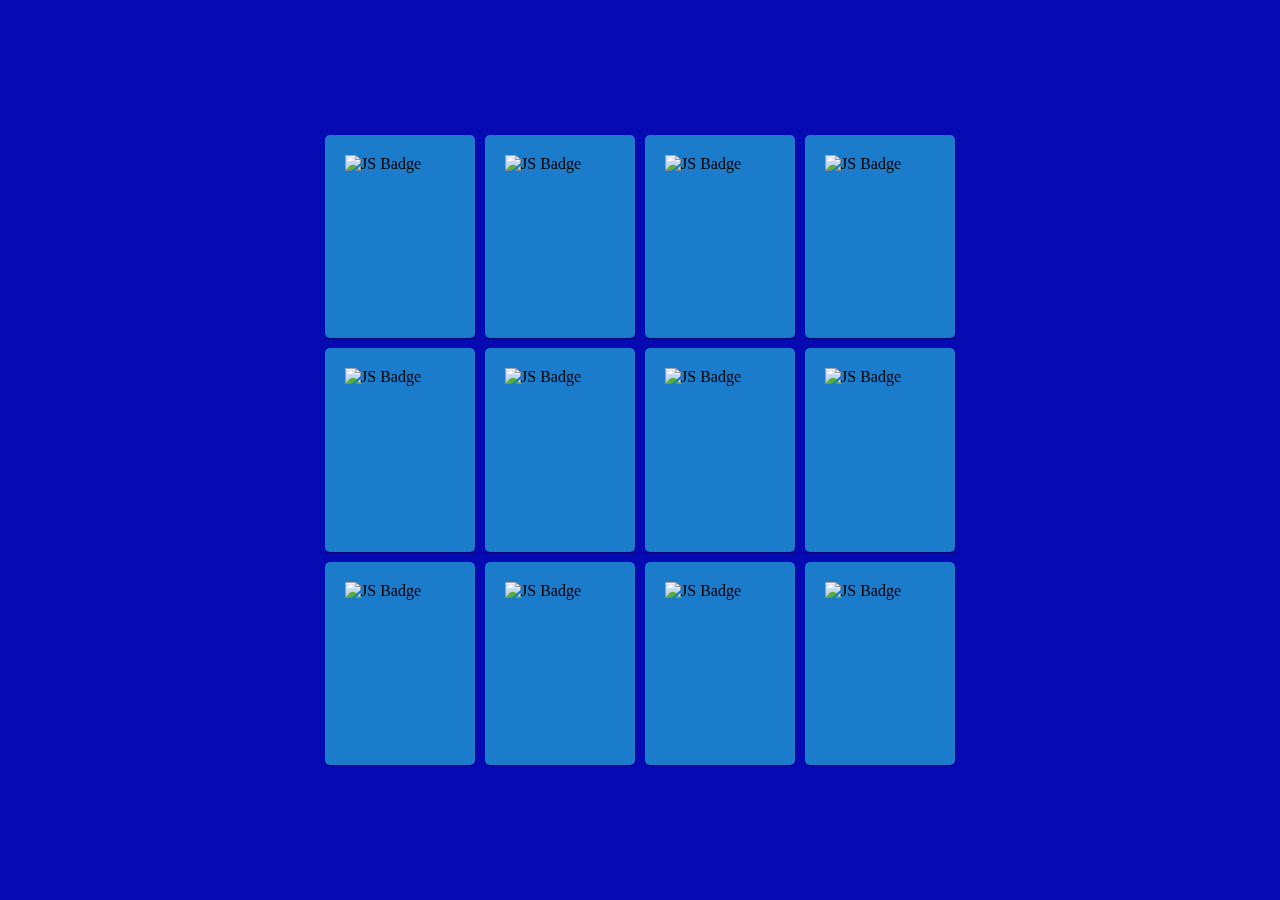
==== index.html @ e36eb26a "html, css & js files are added" ====
<!DOCTYPE html>
<html lang="en">
<head>
    <meta charset="UTF-8">
    <meta name="viewport" content="width=device-width, initial-scale=1.0">
    <meta http-equiv="X-UA-Compatible" content="ie=edge">
    <title>Memory Match Game</title>
    <link rel="stylesheet" href="styles/styles.css">
</head>
<body>

    <section class="memory-game">
        <div class="memory-card" data-framework="aurelia">
          <img class="front-face" src="img/aurelia.svg" alt="Aurelia" />
          <img class="back-face" src="img/js-badge.svg" alt="JS Badge" />
        </div>
        <div class="memory-card" data-framework="aurelia">
          <img class="front-face" src="img/aurelia.svg" alt="Aurelia" />
          <img class="back-face" src="img/js-badge.svg" alt="JS Badge" />
        </div>
    
        <div class="memory-card" data-framework="vue">
          <img class="front-face" src="img/vue.svg" alt="Vue" />
          <img class="back-face" src="img/js-badge.svg" alt="JS Badge" />
        </div>
        <div class="memory-card" data-framework="vue">
          <img class="front-face" src="img/vue.svg" alt="Vue" />
          <img class="back-face" src="img/js-badge.svg" alt="JS Badge" />
        </div>
    
        <div class="memory-card" data-framework="angular">
          <img class="front-face" src="img/angular.svg" alt="Angular" />
          <img class="back-face" src="img/js-badge.svg" alt="JS Badge" />
        </div>
        <div class="memory-card" data-framework="angular">
          <img class="front-face" src="img/angular.svg" alt="Angular" />
          <img class="back-face" src="img/js-badge.svg" alt="JS Badge" />
        </div>
    
        <div class="memory-card" data-framework="ember">
          <img class="front-face" src="img/ember.svg" alt="Ember" />
          <img class="back-face" src="img/js-badge.svg" alt="JS Badge" />
        </div>
        <div class="memory-card" data-framework="ember">
          <img class="front-face" src="img/ember.svg" alt="Ember" />
          <img class="back-face" src="img/js-badge.svg" alt="JS Badge" />
        </div>
    
        <div class="memory-card" data-framework="backbone">
          <img class="front-face" src="img/backbone.svg" alt="Backbone" />
          <img class="back-face" src="img/js-badge.svg" alt="JS Badge" />
        </div>
        <div class="memory-card" data-framework="backbone">
          <img class="front-face" src="img/backbone.svg" alt="Backbone" />
          <img class="back-face" src="img/js-badge.svg" alt="JS Badge" />
        </div>
    
        <div class="memory-card" data-framework="react">
          <img class="front-face" src="img/react.svg" alt="React" />
          <img class="back-face" src="img/js-badge.svg" alt="JS Badge" />
        </div>
        <div class="memory-card" data-framework="react">
          <img class="front-face" src="img/react.svg" alt="React" />
          <img class="back-face" src="img/js-badge.svg" alt="JS Badge" />
        </div>
      </section>
    
      <script src="scripts/scripts.js"></script>
</body>
</html>
---- styles/styles.css ----
* {
    padding: 0;
    margin: 0;
    box-sizing: border-box;
  }
  
  body {
    height: 100vh;
    display: flex;
    background: #060AB2;
  }
  
  .memory-game {
    width: 640px;
    height: 640px;
    margin: auto;
    display: flex;
    flex-wrap: wrap;
    perspective: 1000px;
  }
  
  .memory-card {
    width: calc(25% - 10px);
    height: calc(33.333% - 10px);
    margin: 5px;
    position: relative;
    transform: scale(1);
    transform-style: preserve-3d;
    transition: transform .5s;
    box-shadow: 1px 1px 1px rgba(0,0,0,.3);
  }
  
  .memory-card:active {
    transform: scale(0.97);
    transition: transform .2s;
  }
  
  .memory-card.flip {
    transform: rotateY(180deg);
  }
  
  .front-face,
  .back-face {
    width: 100%;
    height: 100%;
    padding: 20px;
    position: absolute;
    border-radius: 5px;
    background: #1C7CCC;
    backface-visibility: hidden;
  }
  
  .front-face {
    transform: rotateY(180deg);
  }
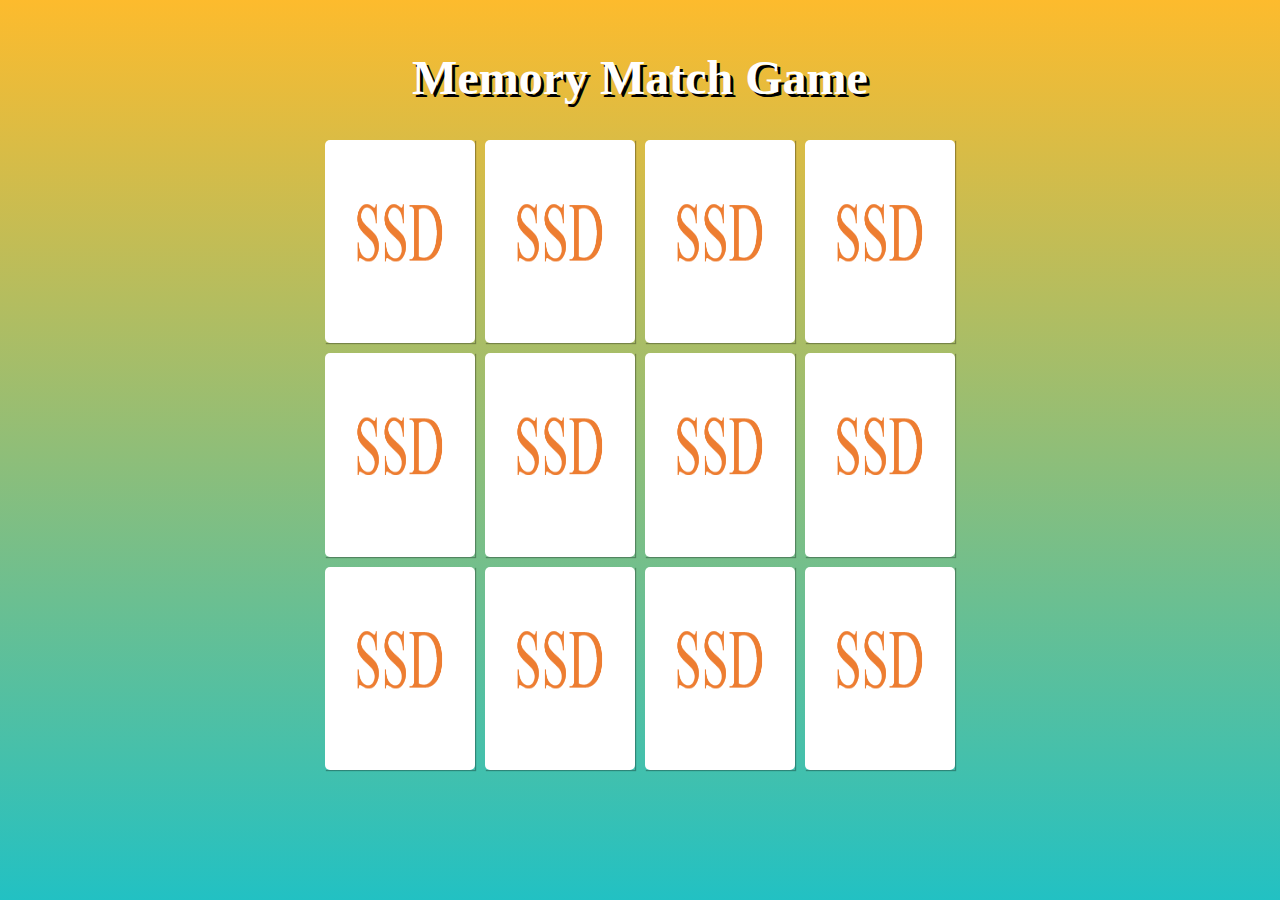
==== commit 2ab4a0b4: "images are added" ====
--- a/index.html
+++ b/index.html
@@ -8,63 +8,66 @@
     <link rel="stylesheet" href="styles/styles.css">
 </head>
 <body>
-
-    <section class="memory-game">
-        <div class="memory-card" data-framework="aurelia">
-          <img class="front-face" src="img/aurelia.svg" alt="Aurelia" />
-          <img class="back-face" src="img/js-badge.svg" alt="JS Badge" />
-        </div>
-        <div class="memory-card" data-framework="aurelia">
-          <img class="front-face" src="img/aurelia.svg" alt="Aurelia" />
-          <img class="back-face" src="img/js-badge.svg" alt="JS Badge" />
-        </div>
-    
-        <div class="memory-card" data-framework="vue">
-          <img class="front-face" src="img/vue.svg" alt="Vue" />
-          <img class="back-face" src="img/js-badge.svg" alt="JS Badge" />
-        </div>
-        <div class="memory-card" data-framework="vue">
-          <img class="front-face" src="img/vue.svg" alt="Vue" />
-          <img class="back-face" src="img/js-badge.svg" alt="JS Badge" />
-        </div>
-    
-        <div class="memory-card" data-framework="angular">
-          <img class="front-face" src="img/angular.svg" alt="Angular" />
-          <img class="back-face" src="img/js-badge.svg" alt="JS Badge" />
-        </div>
-        <div class="memory-card" data-framework="angular">
-          <img class="front-face" src="img/angular.svg" alt="Angular" />
-          <img class="back-face" src="img/js-badge.svg" alt="JS Badge" />
-        </div>
-    
-        <div class="memory-card" data-framework="ember">
-          <img class="front-face" src="img/ember.svg" alt="Ember" />
-          <img class="back-face" src="img/js-badge.svg" alt="JS Badge" />
-        </div>
-        <div class="memory-card" data-framework="ember">
-          <img class="front-face" src="img/ember.svg" alt="Ember" />
-          <img class="back-face" src="img/js-badge.svg" alt="JS Badge" />
-        </div>
-    
-        <div class="memory-card" data-framework="backbone">
-          <img class="front-face" src="img/backbone.svg" alt="Backbone" />
-          <img class="back-face" src="img/js-badge.svg" alt="JS Badge" />
-        </div>
-        <div class="memory-card" data-framework="backbone">
-          <img class="front-face" src="img/backbone.svg" alt="Backbone" />
-          <img class="back-face" src="img/js-badge.svg" alt="JS Badge" />
-        </div>
-    
-        <div class="memory-card" data-framework="react">
-          <img class="front-face" src="img/react.svg" alt="React" />
-          <img class="back-face" src="img/js-badge.svg" alt="JS Badge" />
-        </div>
-        <div class="memory-card" data-framework="react">
-          <img class="front-face" src="img/react.svg" alt="React" />
-          <img class="back-face" src="img/js-badge.svg" alt="JS Badge" />
-        </div>
-      </section>
-    
+    <div class="wrapper">
+        <header>
+            <h1>Memory Match Game</h1>
+        </header>
+        <section class="memory-game">
+            <div class="memory-card" data-framework="aurelia">
+            <img class="front-face" src="images/jquery.png" alt="jquery" />
+            <img class="back-face" src="images/ssd.PNG" alt="SSD" />
+            </div>
+            <div class="memory-card" data-framework="aurelia">
+            <img class="front-face" src="images/jquery.png" alt="Aurelia" />
+            <img class="back-face" src="images/ssd.PNG" alt="SSD" />
+            </div>
+        
+            <div class="memory-card" data-framework="vue">
+            <img class="front-face" src="images/html.png" alt="Vue" />
+            <img class="back-face" src="images/ssd.PNG" alt="SSD" />
+            </div>
+            <div class="memory-card" data-framework="vue">
+            <img class="front-face" src="images/html.png" alt="Vue" />
+            <img class="back-face" src="images/ssd.PNG" alt="SSD" />
+            </div>
+        
+            <div class="memory-card" data-framework="angular">
+            <img class="front-face" src="images/css.png" alt="Angular" />
+            <img class="back-face" src="images/ssd.PNG" alt="SSD" />
+            </div>
+            <div class="memory-card" data-framework="angular">
+            <img class="front-face" src="images/css.png" alt="Angular" />
+            <img class="back-face" src="images/ssd.PNG" alt="SSD" />
+            </div>
+        
+            <div class="memory-card" data-framework="ember">
+            <img class="front-face" src="images/js.png" alt="Ember" />
+            <img class="back-face" src="images/ssd.PNG" alt="SSD" />
+            </div>
+            <div class="memory-card" data-framework="ember">
+            <img class="front-face" src="images/js.png" alt="Ember" />
+            <img class="back-face" src="images/ssd.PNG" alt="SSD" />
+            </div>
+        
+            <div class="memory-card" data-framework="backbone">
+            <img class="front-face" src="images/c-sharp.png" alt="Backbone" />
+            <img class="back-face" src="images/ssd.PNG" alt="SSD" />
+            </div>
+            <div class="memory-card" data-framework="backbone">
+            <img class="front-face" src="images/c-sharp.png" alt="Backbone" />
+            <img class="back-face" src="images/ssd.PNG" alt="SSD" />
+            </div>
+        
+            <div class="memory-card" data-framework="react">
+            <img class="front-face" src="images/php.png" alt="React" />
+            <img class="back-face" src="images/ssd.PNG" alt="SSD" />
+            </div>
+            <div class="memory-card" data-framework="react">
+            <img class="front-face" src="images/php.png" alt="React" />
+            <img class="back-face" src="images/ssd.PNG" alt="SSD" />
+            </div>
+        </section>
+    </div>
       <script src="scripts/scripts.js"></script>
 </body>
 </html>--- a/styles/styles.css
+++ b/styles/styles.css
@@ -7,13 +7,34 @@
   body {
     height: 100vh;
     display: flex;
-    background: #060AB2;
+    background: rgb(34,193,195);
+    background: linear-gradient(0deg, rgba(34,193,195,1) 0%, rgba(253,187,45,1) 100%);
   }
-  
+
+  .wrapper {
+    display: flex;
+    flex-direction: column;
+    max-width: 700px;
+    margin: 0 auto;
+    min-height: 100vh;
+    
+ }
+
+
+  header h1{
+      text-align: center;
+      font-size: 3em;
+      font-family: 'Gloria Hallelujah', cursive;
+      margin:10px auto;
+      margin-top: 50px;
+      color:white;
+      text-shadow:3px 3px black;
+  }
   .memory-game {
     width: 640px;
     height: 640px;
     margin: auto;
+    margin-top: 20px;
     display: flex;
     flex-wrap: wrap;
     perspective: 1000px;
@@ -46,7 +67,7 @@
     padding: 20px;
     position: absolute;
     border-radius: 5px;
-    background: #1C7CCC;
+    background: #FFF;
     backface-visibility: hidden;
   }
   
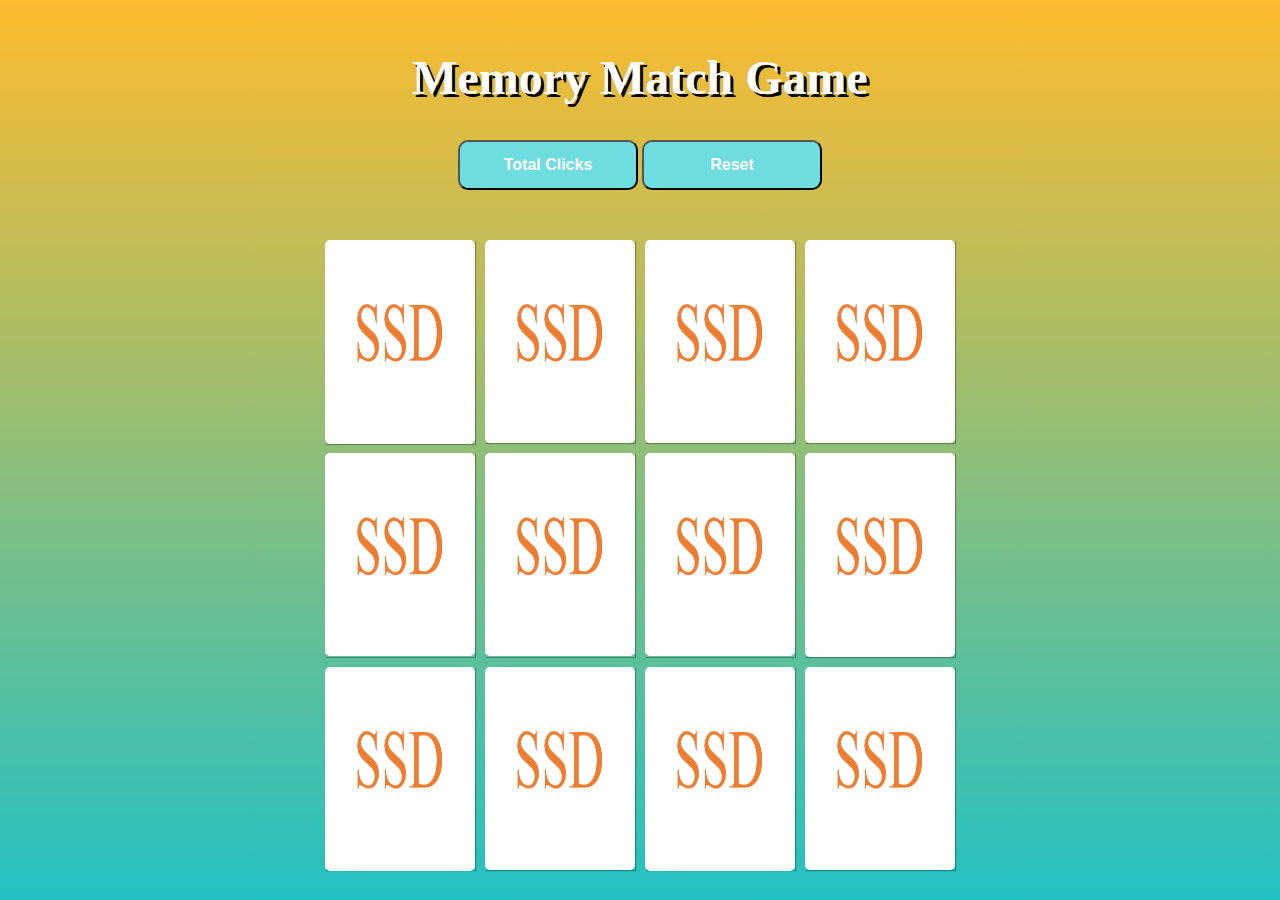
==== commit ce063ae6: "Click counter is added" ====
--- a/index.html
+++ b/index.html
@@ -12,6 +12,11 @@
         <header>
             <h1>Memory Match Game</h1>
         </header>
+
+        <div class="top">
+            <button id="click-counter"type="button" onclick="flipcard()">Total Clicks</button>
+            <button id="reset-counter"type="button" onclick="clearCounter()">Reset </button>
+        </div>
         <section class="memory-game">
             <div class="memory-card" data-framework="aurelia">
             <img class="front-face" src="images/jquery.png" alt="jquery" />
--- a/styles/styles.css
+++ b/styles/styles.css
@@ -29,6 +29,22 @@
       margin-top: 50px;
       color:white;
       text-shadow:3px 3px black;
+  }
+
+  .top{
+    margin: auto;
+  }
+
+  #click-counter,
+  #reset-counter{
+      width:180px; 
+      height:50px; 
+      border-radius:10px; 
+      margin: auto;
+      background-color: rgb(109, 221, 224);
+      color: white;
+      font-weight: bold;
+      font-size: 1em;
   }
   .memory-game {
     width: 640px;
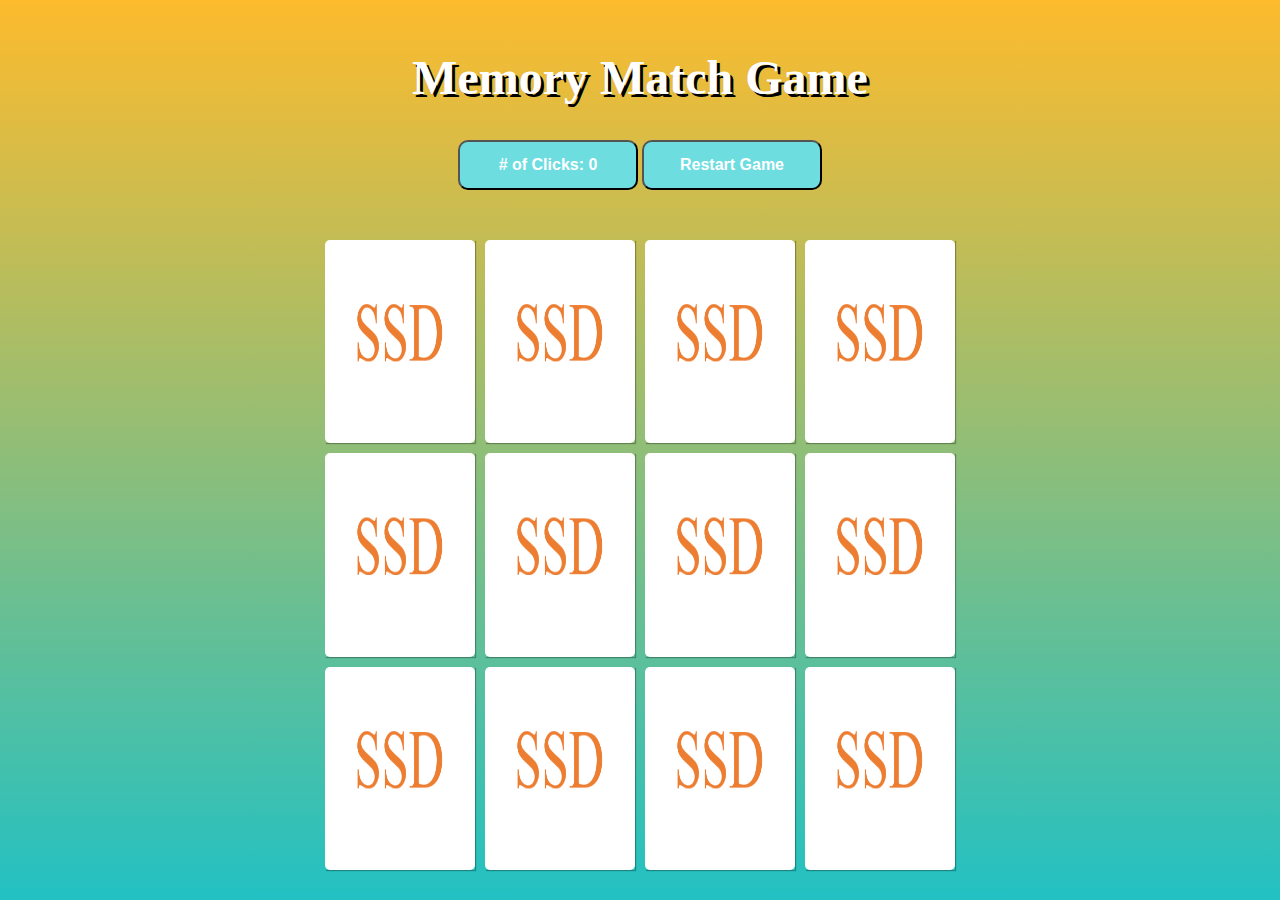
==== commit 9b065534: "Revise Counter, Add Reset Game, Game Over Alert" ====
--- a/index.html
+++ b/index.html
@@ -6,6 +6,7 @@
     <meta http-equiv="X-UA-Compatible" content="ie=edge">
     <title>Memory Match Game</title>
     <link rel="stylesheet" href="styles/styles.css">
+    <script src="scripts/scripts.js" defer="defer"></script>
 </head>
 <body>
     <div class="wrapper">
@@ -14,9 +15,10 @@
         </header>
 
         <div class="top">
-            <button id="click-counter"type="button" onclick="flipcard()">Total Clicks</button>
-            <button id="reset-counter"type="button" onclick="clearCounter()">Reset </button>
+            <button id="click-counter"type="button">Total Clicks</button>
+            <button id="reset-counter"type="button" onclick="shuffleCards()">Restart Game</button>
         </div>
+        <!-- To Do: Fix Alt and Data Framework Tags -->
         <section class="memory-game">
             <div class="memory-card" data-framework="aurelia">
             <img class="front-face" src="images/jquery.png" alt="jquery" />
@@ -73,6 +75,5 @@
             </div>
         </section>
     </div>
-      <script src="scripts/scripts.js"></script>
 </body>
 </html>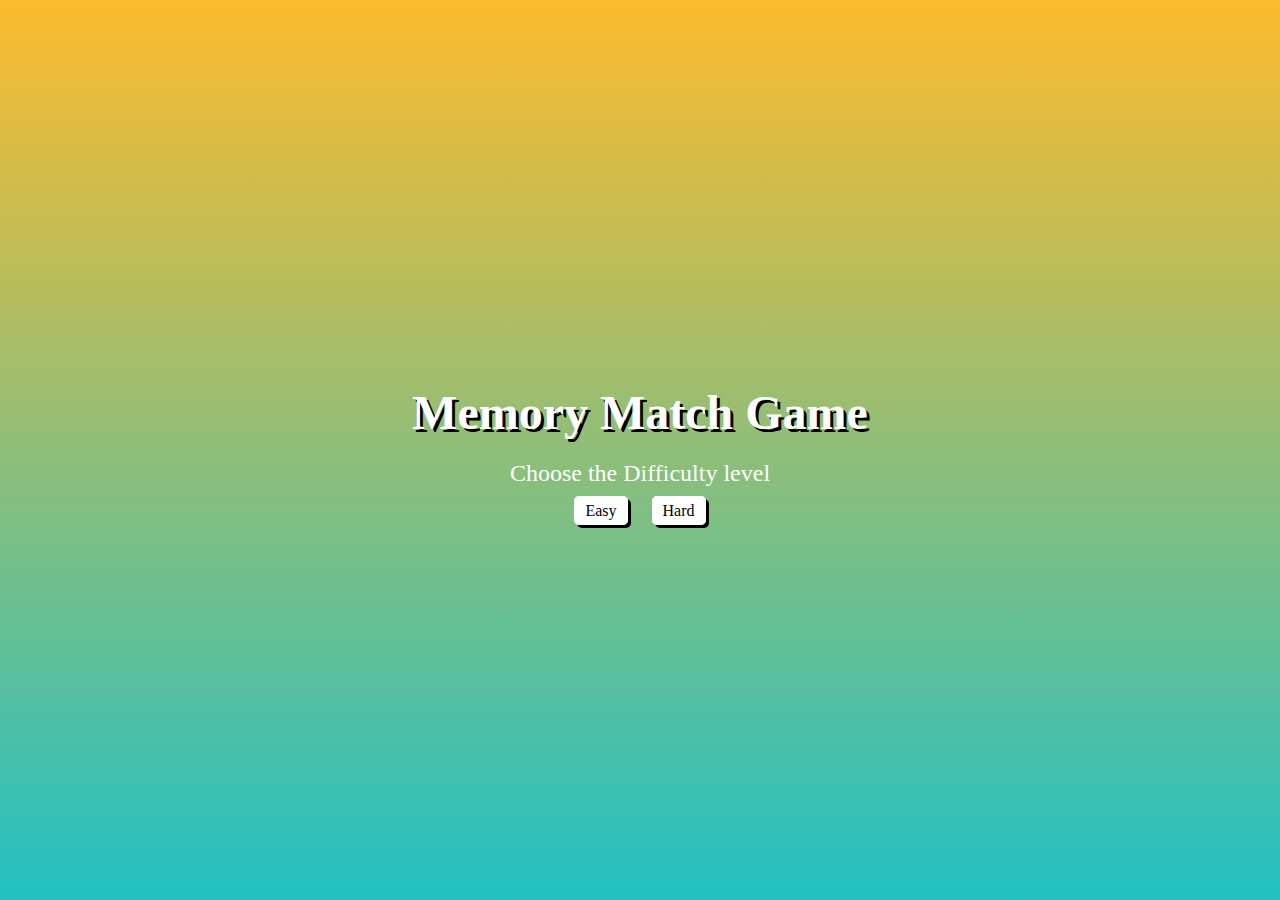
==== commit a1ac8ea5: "difficulty level added" ====
--- a/index.html
+++ b/index.html
@@ -9,71 +9,15 @@
     <script src="scripts/scripts.js" defer="defer"></script>
 </head>
 <body>
-    <div class="wrapper">
-        <header>
-            <h1>Memory Match Game</h1>
-        </header>
-
-        <div class="top">
-            <button id="click-counter"type="button">Total Clicks</button>
-            <button id="reset-counter"type="button" onclick="shuffleCards()">Restart Game</button>
-        </div>
-        <!-- To Do: Fix Alt and Data Framework Tags -->
-        <section class="memory-game">
-            <div class="memory-card" data-framework="aurelia">
-            <img class="front-face" src="images/jquery.png" alt="jquery" />
-            <img class="back-face" src="images/ssd.PNG" alt="SSD" />
-            </div>
-            <div class="memory-card" data-framework="aurelia">
-            <img class="front-face" src="images/jquery.png" alt="Aurelia" />
-            <img class="back-face" src="images/ssd.PNG" alt="SSD" />
-            </div>
-        
-            <div class="memory-card" data-framework="vue">
-            <img class="front-face" src="images/html.png" alt="Vue" />
-            <img class="back-face" src="images/ssd.PNG" alt="SSD" />
-            </div>
-            <div class="memory-card" data-framework="vue">
-            <img class="front-face" src="images/html.png" alt="Vue" />
-            <img class="back-face" src="images/ssd.PNG" alt="SSD" />
-            </div>
-        
-            <div class="memory-card" data-framework="angular">
-            <img class="front-face" src="images/css.png" alt="Angular" />
-            <img class="back-face" src="images/ssd.PNG" alt="SSD" />
-            </div>
-            <div class="memory-card" data-framework="angular">
-            <img class="front-face" src="images/css.png" alt="Angular" />
-            <img class="back-face" src="images/ssd.PNG" alt="SSD" />
-            </div>
-        
-            <div class="memory-card" data-framework="ember">
-            <img class="front-face" src="images/js.png" alt="Ember" />
-            <img class="back-face" src="images/ssd.PNG" alt="SSD" />
-            </div>
-            <div class="memory-card" data-framework="ember">
-            <img class="front-face" src="images/js.png" alt="Ember" />
-            <img class="back-face" src="images/ssd.PNG" alt="SSD" />
-            </div>
-        
-            <div class="memory-card" data-framework="backbone">
-            <img class="front-face" src="images/c-sharp.png" alt="Backbone" />
-            <img class="back-face" src="images/ssd.PNG" alt="SSD" />
-            </div>
-            <div class="memory-card" data-framework="backbone">
-            <img class="front-face" src="images/c-sharp.png" alt="Backbone" />
-            <img class="back-face" src="images/ssd.PNG" alt="SSD" />
-            </div>
-        
-            <div class="memory-card" data-framework="react">
-            <img class="front-face" src="images/php.png" alt="React" />
-            <img class="back-face" src="images/ssd.PNG" alt="SSD" />
-            </div>
-            <div class="memory-card" data-framework="react">
-            <img class="front-face" src="images/php.png" alt="React" />
-            <img class="back-face" src="images/ssd.PNG" alt="SSD" />
-            </div>
-        </section>
+<div class="wrapper-main">
+    <header class="main">
+        <h1>Memory Match Game</h1>
+    </header>
+    <p class="main-p">Choose the Difficulty level</p>
+    <div class="main-top">
+      <a href="easy.html">Easy</a>
+      <a href="hard.html">Hard</a>
     </div>
+</div>  
 </body>
 </html>--- a/styles/styles.css
+++ b/styles/styles.css
@@ -7,32 +7,75 @@
   body {
     height: 100vh;
     display: flex;
-    background: rgb(34,193,195);
     background: linear-gradient(0deg, rgba(34,193,195,1) 0%, rgba(253,187,45,1) 100%);
   }
 
   .wrapper {
     display: flex;
     flex-direction: column;
-    max-width: 700px;
+    /* max-width: 700px; */
     margin: 0 auto;
-    min-height: 100vh;
-    
+    min-height: 100vh;    
  }
 
+ .wrapper-main{
+   width: 800px;
+   max-height: 600px;
+   margin: auto;
+ }
+  header{
+    text-align: center;
+  }
 
-  header h1{
+  header h1 a{
       text-align: center;
-      font-size: 3em;
+      font-size: 1.5em;
       font-family: 'Gloria Hallelujah', cursive;
       margin:10px auto;
       margin-top: 50px;
+      text-decoration: none;
       color:white;
       text-shadow:3px 3px black;
   }
 
+  header.main h1{
+    font-size: 3em;
+    font-family: 'Gloria Hallelujah', cursive;
+    margin:auto;
+    padding: 10px;
+    color:white;
+    text-shadow:3px 3px black;
+    text-align: center;
+  }
+
+  .main-p{
+    margin: auto;
+    color: white;
+    position: relative;
+    font-size: 1.5em;
+    text-align: center;
+    padding: 10px 5px;
+  }
+
   .top{
     margin: auto;
+  }
+
+  .main-top{
+    margin: auto;
+    text-align: center;
+    margin: 5px; 
+  }
+
+  .main-top a{
+    border: 1px solid white;
+    padding: 5px 10px;
+    margin: 10px;
+    color: black;
+    background-color: #fff;
+    text-decoration: none;
+    border-radius: 5px;
+    box-shadow: 3px 3px black;
   }
 
   #click-counter,
@@ -55,9 +98,30 @@
     flex-wrap: wrap;
     perspective: 1000px;
   }
+
+  .memory-game-hard {
+    width: 1000px;
+    height: 1000px;
+    margin: auto;
+    margin-top: 20px;
+    display: flex;
+    flex-wrap: wrap;
+    /* perspective: 1000px; */
+  }
   
-  .memory-card {
+  .memory-card{
     width: calc(25% - 10px);
+    height: calc(33.333% - 10px);
+    margin: 5px;
+    position: relative;
+    transform: scale(1);
+    transform-style: preserve-3d;
+    transition: transform .5s;
+    box-shadow: 1px 1px 1px rgba(0,0,0,.3);
+  }
+
+  .hard {
+    width: calc(12% - 10px);
     height: calc(33.333% - 10px);
     margin: 5px;
     position: relative;
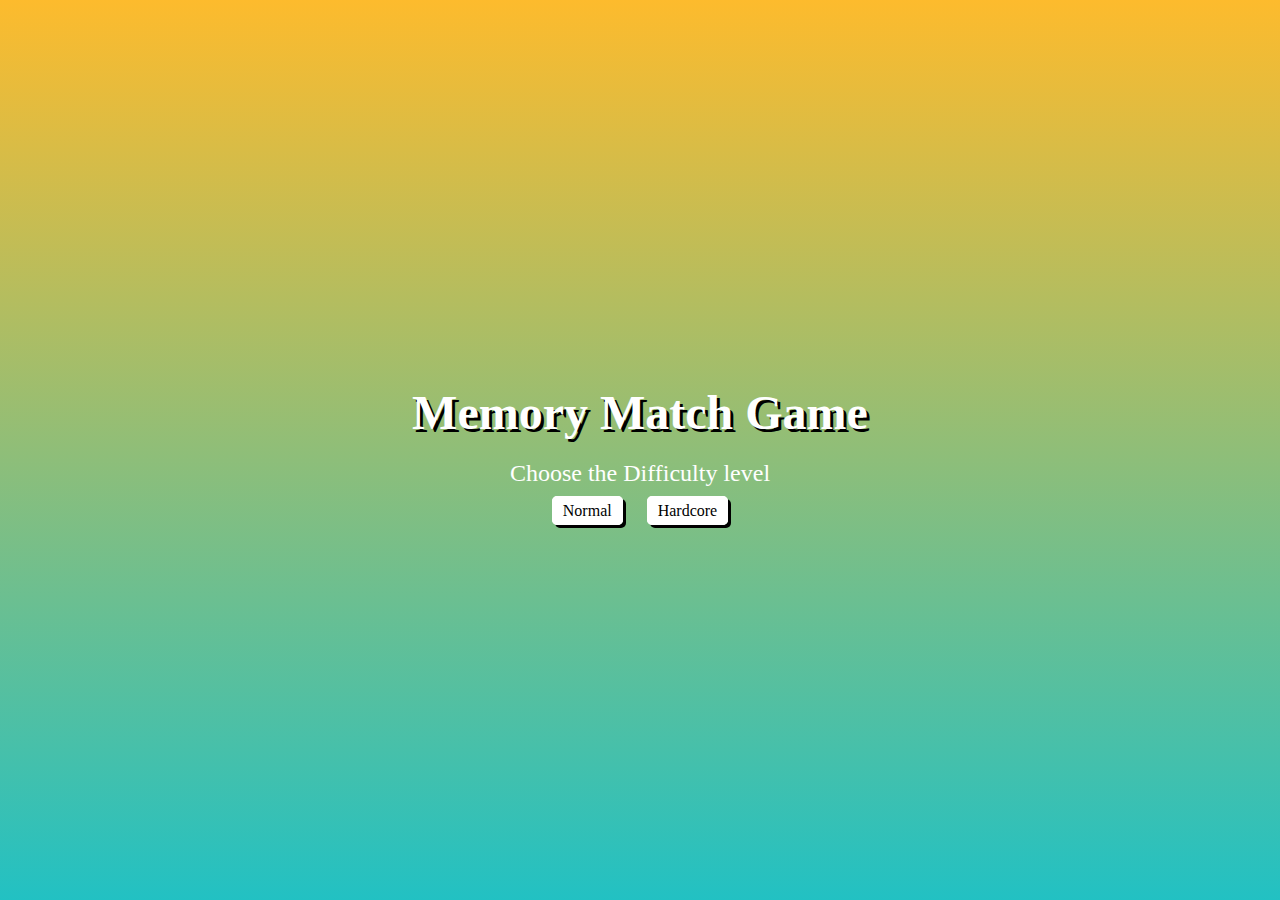
==== commit f88b9e2a: "difficulty level added" ====
--- a/index.html
+++ b/index.html
@@ -15,8 +15,8 @@
     </header>
     <p class="main-p">Choose the Difficulty level</p>
     <div class="main-top">
-      <a href="easy.html">Easy</a>
-      <a href="hard.html">Hard</a>
+      <a href="easy.html">Normal</a>
+      <a href="hard.html">Hardcore</a>
     </div>
 </div>  
 </body>
